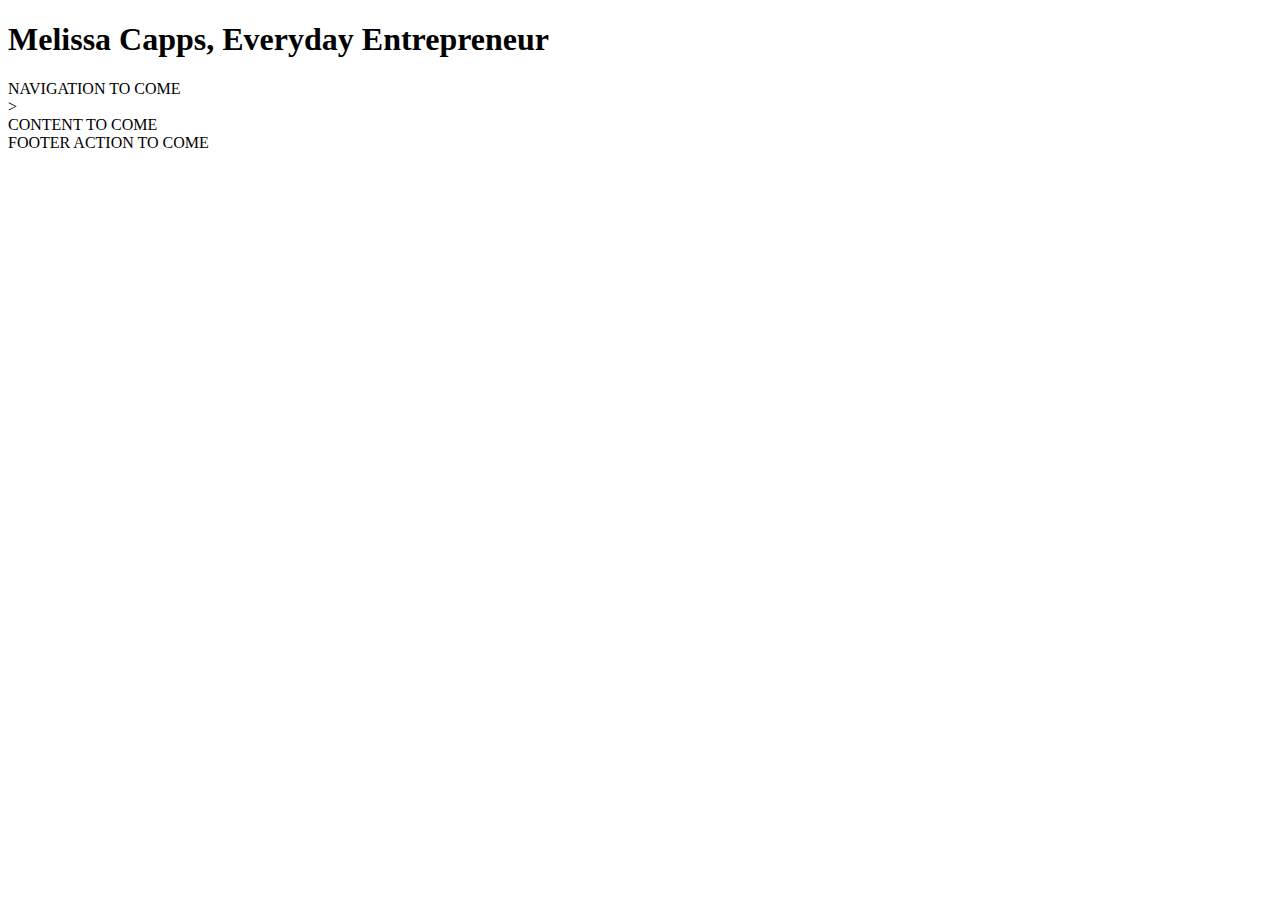
==== index.html @ 96940d4f "initial site files" ====
<!DOCTYPE html>

<html>

<head>
	<title>Melissa Capps</title>
	<!-- Latest compiled and minified CSS -->
	<link rel="stylesheet" href="https://maxcdn.bootstrapcdn.com/bootstrap/3.3.6/css/bootstrap.min.css" integrity="sha384-1q8mTJOASx8j1Au+a5WDVnPi2lkFfwwEAa8hDDdjZlpLegxhjVME1fgjWPGmkzs7" crossorigin="anonymous">
	<!-- Linking CSS -->
	<link href="http://meyerweb.com/eric/tools/css/reset/">
	<link rel="stylesheet" type="text/css" href="style.css">
	<!-- Linking jQuery -->
	<script type="text/javascript" src="https://cdnjs.cloudflare.com/ajax/libs/jquery/3.1.0/jquery.min.js"></script>
	<!-- Linking Google Fonts -->
	<link href='https://fonts.googleapis.com/css?family=Montserrat|Roboto+Slab|Yellowtail' rel='stylesheet' type='text/css'
</head>

<body>

	<!-- Header section-->
	<header>
		<h1>Melissa Capps, Everyday Entrepreneur</h1>
	</header>

	<!-- Navigation-->
	<nav>NAVIGATION TO COME</nav>>

	<section>CONTENT TO COME</section>	

	<footer>FOOTER ACTION TO COME</footer>			

</body>

</html>
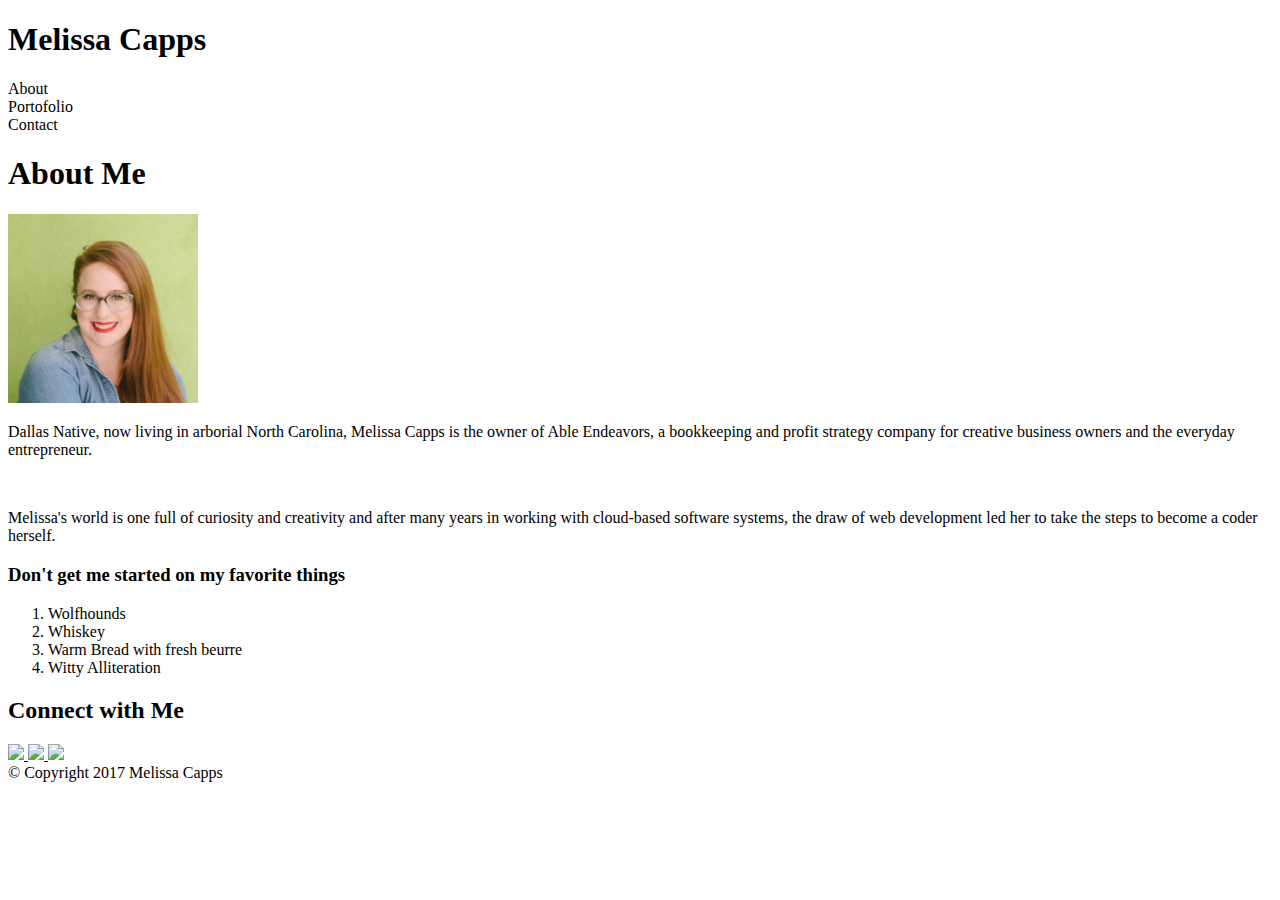
==== commit a4721014: "initial site files" ====
--- a/index.html
+++ b/index.html
@@ -15,20 +15,65 @@
 	<link href='https://fonts.googleapis.com/css?family=Montserrat|Roboto+Slab|Yellowtail' rel='stylesheet' type='text/css'
 </head>
 
-<body>
-
-	<!-- Header section-->
+<!-- Header section-->
 	<header>
-		<h1>Melissa Capps, Everyday Entrepreneur</h1>
+		<h1>Melissa Capps</h1>
+	
+		<nav>About</nav>
+		<nav>Portofolio</nav>
+		<nav>Contact</nav>
+		
 	</header>
 
-	<!-- Navigation-->
-	<nav>NAVIGATION TO COME</nav>>
+<!-- Body section-->
+<body>
+	<section>
+		<article>
 
-	<section>CONTENT TO COME</section>	
+		<h1>About Me</h1>
 
-	<footer>FOOTER ACTION TO COME</footer>			
+			<img src="assets/melissacappsavatarpicbyloken.jpg" alt="Melissa Capps Picture" width="15%">
+
+			<p>Dallas Native, now living in arborial North Carolina, Melissa Capps is the owner of Able Endeavors, a bookkeeping and profit strategy company for creative business owners and the everyday entrepreneur.</p>
+
+				<br>
+
+			<p>Melissa's world is one full of curiosity and creativity and after many years in working with cloud-based software systems, the draw of web development led her to take the steps to become a coder herself. </p>
+
+			<h3>Don't get me started on my favorite things</h3>
+			<ol>
+				<li>Wolfhounds</li>
+				<li>Whiskey</li>
+				<li>Warm Bread with fresh beurre</li>
+				<li>Witty Alliteration</li>
+			</ol>
+
+		</article>
+	</section>
+
+	<!-- Aside section-->		
+	<aside>
+		<h2>Connect with Me</h2>
+
+		<a href="https://github.com/melissable">
+			<img src="assets/hex-icon-original-github-96x.png">
+		</a>
+
+		<a href="https://www.linkedin.com/in/ablemelissacapps/">
+			<img src="assets/hex-icon-original-linkedin-96x.png">
+		</a>	
+
+		<a href="https://stackexchange.com/users/12224433/melissa-c">
+			<img src="assets/hex-icon-original-stackoverflow-96x.png">
+		</a>	
+
+
+	</aside>	
+		
 
 </body>
 
+<!-- Aside section-->
+<footer>&copy; Copyright 2017 Melissa Capps</footer>
+
 </html>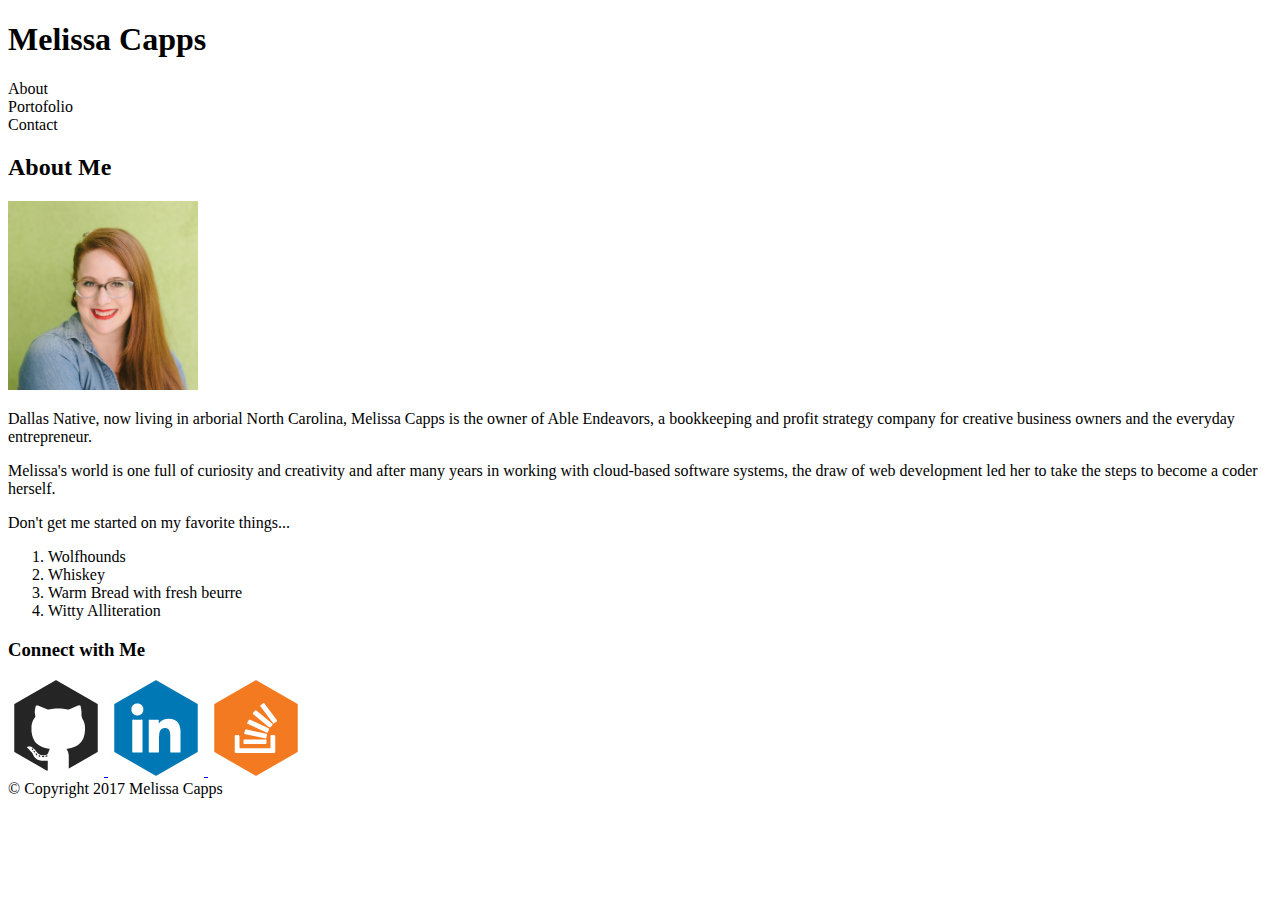
==== commit 64b39da1: "initial site files" ====
--- a/index.html
+++ b/index.html
@@ -4,15 +4,6 @@
 
 <head>
 	<title>Melissa Capps</title>
-	<!-- Latest compiled and minified CSS -->
-	<link rel="stylesheet" href="https://maxcdn.bootstrapcdn.com/bootstrap/3.3.6/css/bootstrap.min.css" integrity="sha384-1q8mTJOASx8j1Au+a5WDVnPi2lkFfwwEAa8hDDdjZlpLegxhjVME1fgjWPGmkzs7" crossorigin="anonymous">
-	<!-- Linking CSS -->
-	<link href="http://meyerweb.com/eric/tools/css/reset/">
-	<link rel="stylesheet" type="text/css" href="style.css">
-	<!-- Linking jQuery -->
-	<script type="text/javascript" src="https://cdnjs.cloudflare.com/ajax/libs/jquery/3.1.0/jquery.min.js"></script>
-	<!-- Linking Google Fonts -->
-	<link href='https://fonts.googleapis.com/css?family=Montserrat|Roboto+Slab|Yellowtail' rel='stylesheet' type='text/css'
 </head>
 
 <!-- Header section-->
@@ -27,20 +18,22 @@
 
 <!-- Body section-->
 <body>
-	<section>
+	<section >
+		
+		<h2>About Me</h2>
+
 		<article>
-
-		<h1>About Me</h1>
 
 			<img src="assets/melissacappsavatarpicbyloken.jpg" alt="Melissa Capps Picture" width="15%">
 
+
+
 			<p>Dallas Native, now living in arborial North Carolina, Melissa Capps is the owner of Able Endeavors, a bookkeeping and profit strategy company for creative business owners and the everyday entrepreneur.</p>
 
-				<br>
 
 			<p>Melissa's world is one full of curiosity and creativity and after many years in working with cloud-based software systems, the draw of web development led her to take the steps to become a coder herself. </p>
 
-			<h3>Don't get me started on my favorite things</h3>
+			<p>Don't get me started on my favorite things...</p>
 			<ol>
 				<li>Wolfhounds</li>
 				<li>Whiskey</li>
@@ -53,27 +46,27 @@
 
 	<!-- Aside section-->		
 	<aside>
-		<h2>Connect with Me</h2>
+		<h3>Connect with Me</h3>
 
-		<a href="https://github.com/melissable">
-			<img src="assets/hex-icon-original-github-96x.png">
+		<a href="https://github.com/melissable" target="_blank">
+			<img src="assets/hex-icon-original-github-96px.jpg" alt="Github Icon" width="96px">
 		</a>
 
-		<a href="https://www.linkedin.com/in/ablemelissacapps/">
-			<img src="assets/hex-icon-original-linkedin-96x.png">
-		</a>	
+		<a href="https://www.linkedin.com/in/ablemelissacapps/" target="_blank">
+			<img src="assets/hex-icon-original-linkedin-96px.jpg" alt="LinkedIn Icon" width="96px">
+		</a>
+		
+		<a href="https://stackexchange.com/users/12224433/melissa-c" target="_blank">
+			<img src="assets/hex-icon-original-stackoverflow-96px.jpg" alt="StackOverflow Icon" width="96px">
+		</a>
 
-		<a href="https://stackexchange.com/users/12224433/melissa-c">
-			<img src="assets/hex-icon-original-stackoverflow-96x.png">
-		</a>	
+		
 
 
 	</aside>	
-		
-
 </body>
 
-<!-- Aside section-->
+<!-- Footer section-->
 <footer>&copy; Copyright 2017 Melissa Capps</footer>
 
 </html>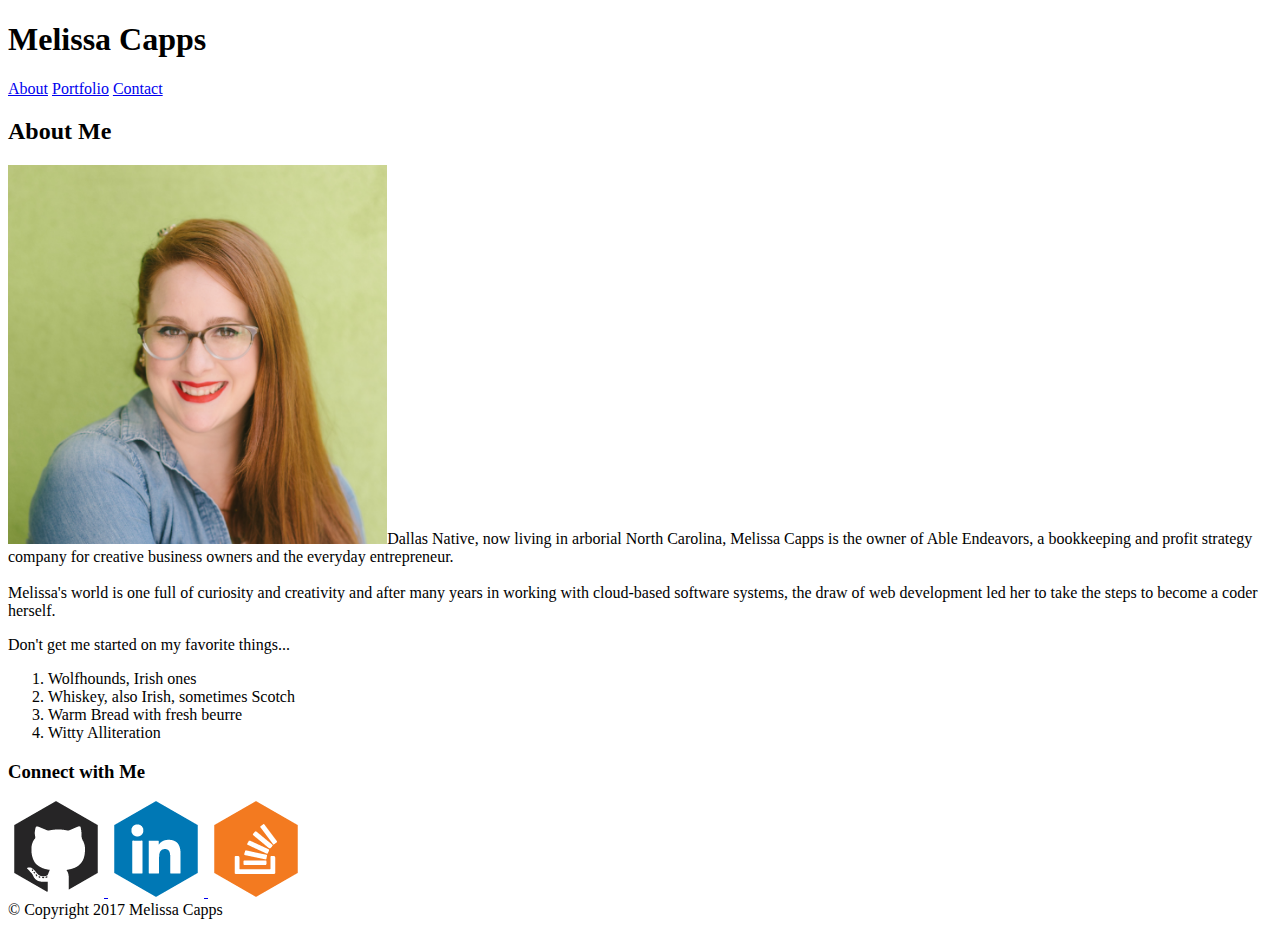
==== commit bdd60e3c: "this is a commit" ====
--- a/index.html
+++ b/index.html
@@ -4,15 +4,24 @@
 
 <head>
 	<title>Melissa Capps</title>
+	
+	<link rel="stylesheet" type="text/css" href="styles.css">
+
 </head>
+
+
 
 <!-- Header section-->
 	<header>
+		<nav> 
+
 		<h1>Melissa Capps</h1>
-	
-		<nav>About</nav>
-		<nav>Portofolio</nav>
-		<nav>Contact</nav>
+
+			<a href="index.html">About</a>
+			<a href="portfolio.html">Portfolio</a>
+			<a href="contact.html">Contact</a>
+			
+		</nav>
 		
 	</header>
 
@@ -24,22 +33,21 @@
 
 		<article>
 
-			<img src="assets/melissacappsavatarpicbyloken.jpg" alt="Melissa Capps Picture" width="15%">
+			<p><img src="assets/melissacappsavatarpicbyloken.jpg" alt="Melissa Capps Picture" width="30%" margin="30px">Dallas Native, now living in arborial North Carolina, Melissa Capps is the owner of Able Endeavors, a bookkeeping and profit strategy company for creative business owners and the everyday entrepreneur.
 
+			<br><br>	
 
+			Melissa's world is one full of curiosity and creativity and after many years in working with cloud-based software systems, the draw of web development led her to take the steps to become a coder herself.</p> 
 
-			<p>Dallas Native, now living in arborial North Carolina, Melissa Capps is the owner of Able Endeavors, a bookkeeping and profit strategy company for creative business owners and the everyday entrepreneur.</p>
-
-
-			<p>Melissa's world is one full of curiosity and creativity and after many years in working with cloud-based software systems, the draw of web development led her to take the steps to become a coder herself. </p>
-
-			<p>Don't get me started on my favorite things...</p>
+			
+			<p>Don't get me started on my favorite things...
 			<ol>
-				<li>Wolfhounds</li>
-				<li>Whiskey</li>
+				<li>Wolfhounds, Irish ones</li>
+				<li>Whiskey, also Irish, sometimes Scotch</li>
 				<li>Warm Bread with fresh beurre</li>
 				<li>Witty Alliteration</li>
 			</ol>
+			</p>
 
 		</article>
 	</section>
@@ -49,15 +57,15 @@
 		<h3>Connect with Me</h3>
 
 		<a href="https://github.com/melissable" target="_blank">
-			<img src="assets/hex-icon-original-github-96px.jpg" alt="Github Icon" width="96px">
+			<img src="assets/hex-icon-original-github-96px.png" alt="Github Icon" width="96px">
 		</a>
 
 		<a href="https://www.linkedin.com/in/ablemelissacapps/" target="_blank">
-			<img src="assets/hex-icon-original-linkedin-96px.jpg" alt="LinkedIn Icon" width="96px">
+			<img src="assets/hex-icon-original-linkedin-96px.png" alt="LinkedIn Icon" width="96px">
 		</a>
-		
+
 		<a href="https://stackexchange.com/users/12224433/melissa-c" target="_blank">
-			<img src="assets/hex-icon-original-stackoverflow-96px.jpg" alt="StackOverflow Icon" width="96px">
+			<img src="assets/hex-icon-original-stackoverflow-96px.png" alt="StackOverflow Icon" width="96px">
 		</a>
 
 		
